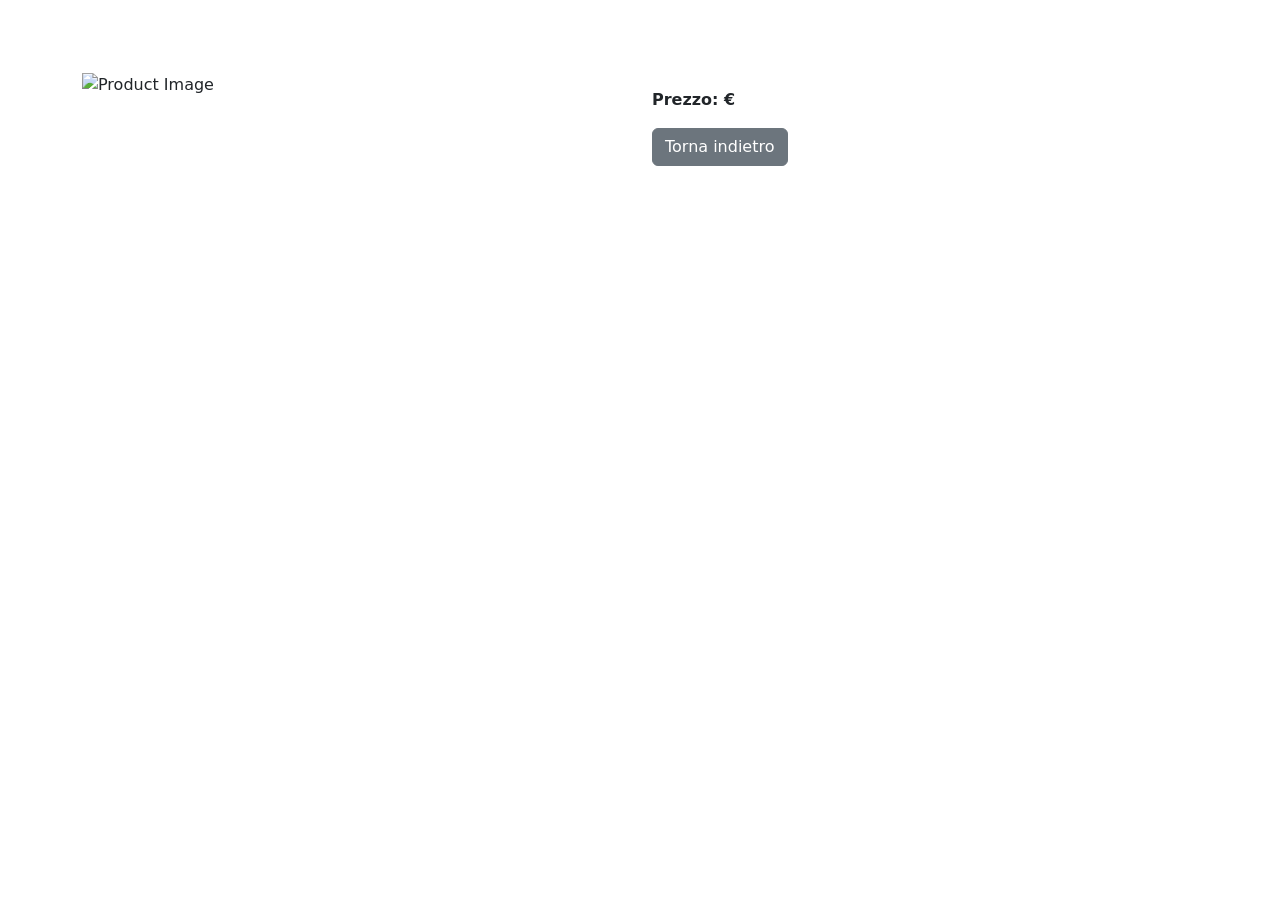
==== details.html @ f06d3d35 "struttura di base" ====
<!DOCTYPE html>
<html lang="it">
  <head>
    <meta charset="UTF-8" />
    <meta name="viewport" content="width=device-width, initial-scale=1.0" />
    <title>Dettagli Prodotto</title>
    <link href="https://cdn.jsdelivr.net/npm/bootstrap@5.3.3/dist/css/bootstrap.min.css" rel="stylesheet" />
  </head>
  <body>
    <div class="container py-5">
      <h1 class="mb-4" id="product-name"></h1>

      <div class="row">
        <div class="col-md-6">
          <img id="product-image" class="img-fluid" alt="Product Image" />
        </div>
        <div class="col-md-6">
          <h2 id="product-brand"></h2>
          <p id="product-description"></p>
          <p class="fw-bold">Prezzo: € <span id="product-price"></span></p>
          <a href="index.html" class="btn btn-secondary">Torna indietro</a>
        </div>
      </div>
    </div>

    <script>
      const urlParams = new URLSearchParams(window.location.search);
      const productId = urlParams.get("id");

      if (productId) {
        fetch("https://striveschool-api.herokuapp.com/api/product/" + productId, {
          headers: {
            Authorization:
              "Bearer eyJhbGciOiJIUzI1NiIsInR5cCI6IkpXVCJ9.eyJfaWQiOiI2ODE0NzllZDFjMjUwNDAwMTUxYWI2NTAiLCJpYXQiOjE3NDYxNzIzOTcsImV4cCI6MTc0NzM4MTk5N30.u8Ac726nS_MPU1v1Dlbh1CZEBgfTY5QmZoe1BrzxqBU",
          },
        })
          .then((response) => response.json())
          .then((data) => {
            document.getElementById("product-name").textContent = data.name;
            document.getElementById("product-image").src = data.imageUrl;
            document.getElementById("product-brand").textContent = data.brand;
            document.getElementById("product-description").textContent = data.description;
            document.getElementById("product-price").textContent = data.price.toFixed(2);
          })
          .catch((error) => {
            console.error("Errore nel caricamento del prodotto:", error);
          });
      }
    </script>
  </body>
</html>
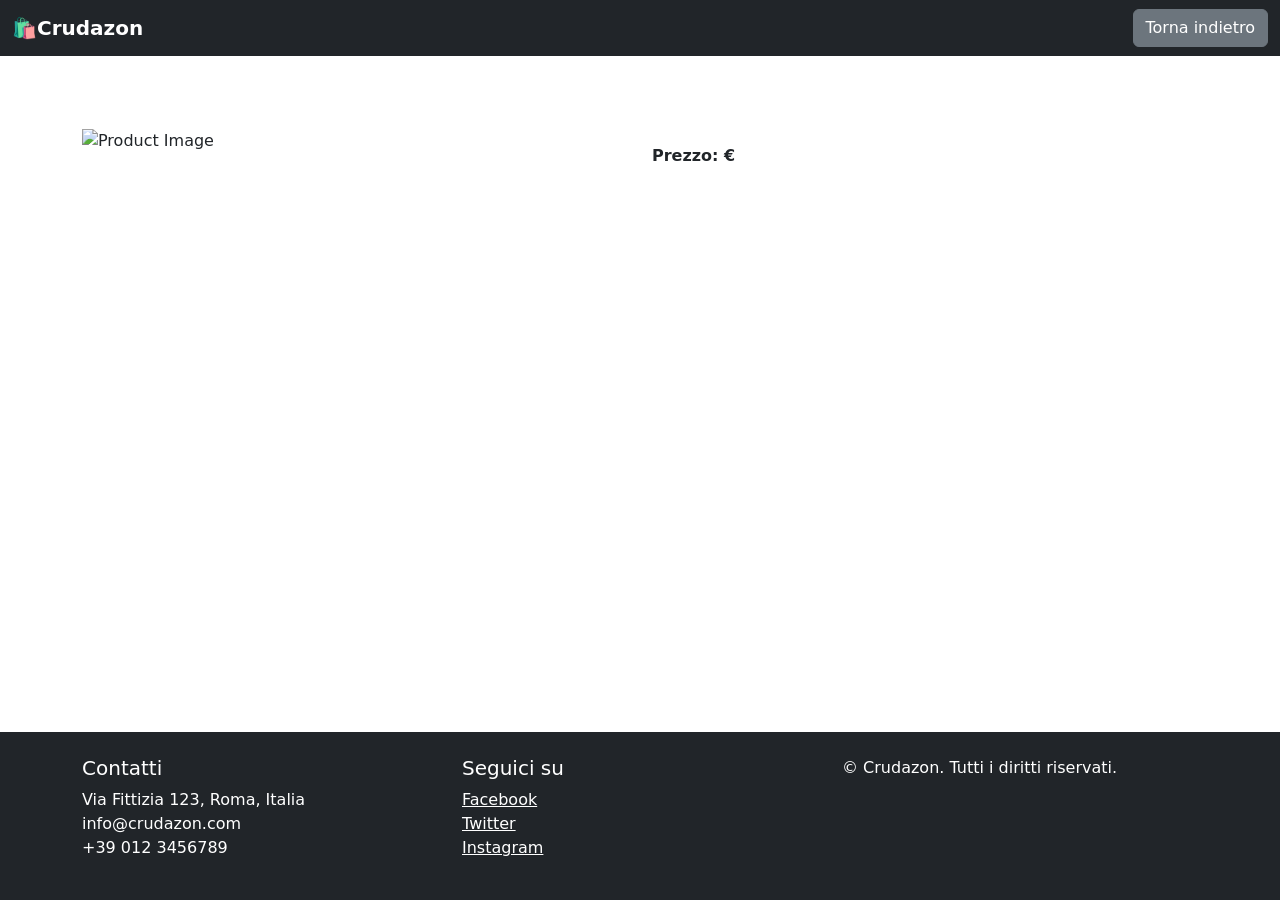
==== commit 3d3b6c98: "personalizzazione delle pagine html e suddivisione in file css, js, html" ====
--- a/details.html
+++ b/details.html
@@ -5,8 +5,21 @@
     <meta name="viewport" content="width=device-width, initial-scale=1.0" />
     <title>Dettagli Prodotto</title>
     <link href="https://cdn.jsdelivr.net/npm/bootstrap@5.3.3/dist/css/bootstrap.min.css" rel="stylesheet" />
+    <link rel="stylesheet" href="./assets/css/details.css" />
   </head>
   <body>
+    <!--Navbar-->
+    <header id="top">
+      <nav class="navbar navbar-dark bg-dark">
+        <div class="container-fluid justify-content-between">
+          <a href="#" class="navbar-brand d-flex align-items-center">
+            <strong>🛍️Crudazon</strong>
+          </a>
+          <a href="index.html" class="btn btn-secondary">Torna indietro</a>
+        </div>
+      </nav>
+    </header>
+
     <div class="container py-5">
       <h1 class="mb-4" id="product-name"></h1>
 
@@ -18,34 +31,43 @@
           <h2 id="product-brand"></h2>
           <p id="product-description"></p>
           <p class="fw-bold">Prezzo: € <span id="product-price"></span></p>
-          <a href="index.html" class="btn btn-secondary">Torna indietro</a>
         </div>
       </div>
     </div>
 
-    <script>
-      const urlParams = new URLSearchParams(window.location.search);
-      const productId = urlParams.get("id");
+    <!--Footer-->
+    <footer class="bg-dark text-white py-4">
+      <div class="container">
+        <div class="row">
+          <div class="col-md-4">
+            <h5>Contatti</h5>
+            <ul class="list-unstyled">
+              <li><i class="bi bi-house-door"></i> Via Fittizia 123, Roma, Italia</li>
+              <li><i class="bi bi-envelope"></i> info@crudazon.com</li>
+              <li><i class="bi bi-phone"></i> +39 012 3456789</li>
+            </ul>
+          </div>
+          <div class="col-md-4">
+            <h5>Seguici su</h5>
+            <ul class="list-unstyled">
+              <li>
+                <a href="#" class="text-white"><i class="bi bi-facebook"></i> Facebook</a>
+              </li>
+              <li>
+                <a href="#" class="text-white"><i class="bi bi-twitter"></i> Twitter</a>
+              </li>
+              <li>
+                <a href="#" class="text-white"><i class="bi bi-instagram"></i> Instagram</a>
+              </li>
+            </ul>
+          </div>
+          <div class="col-md-4">
+            <p>&copy; Crudazon. Tutti i diritti riservati.</p>
+          </div>
+        </div>
+      </div>
+    </footer>
 
-      if (productId) {
-        fetch("https://striveschool-api.herokuapp.com/api/product/" + productId, {
-          headers: {
-            Authorization:
-              "Bearer eyJhbGciOiJIUzI1NiIsInR5cCI6IkpXVCJ9.eyJfaWQiOiI2ODE0NzllZDFjMjUwNDAwMTUxYWI2NTAiLCJpYXQiOjE3NDYxNzIzOTcsImV4cCI6MTc0NzM4MTk5N30.u8Ac726nS_MPU1v1Dlbh1CZEBgfTY5QmZoe1BrzxqBU",
-          },
-        })
-          .then((response) => response.json())
-          .then((data) => {
-            document.getElementById("product-name").textContent = data.name;
-            document.getElementById("product-image").src = data.imageUrl;
-            document.getElementById("product-brand").textContent = data.brand;
-            document.getElementById("product-description").textContent = data.description;
-            document.getElementById("product-price").textContent = data.price.toFixed(2);
-          })
-          .catch((error) => {
-            console.error("Errore nel caricamento del prodotto:", error);
-          });
-      }
-    </script>
+    <script src="./assets/JavaScript/details.js"></script>
   </body>
 </html>
--- a/assets/css/details.css
+++ b/assets/css/details.css
@@ -0,0 +1,16 @@
+body {
+  display: flex;
+  flex-direction: column;
+  min-height: 100vh;
+  margin: 0;
+}
+
+.container {
+  flex: 1;
+}
+
+img {
+  width: 100%;
+  object-fit: cover;
+  object-position: center;
+}
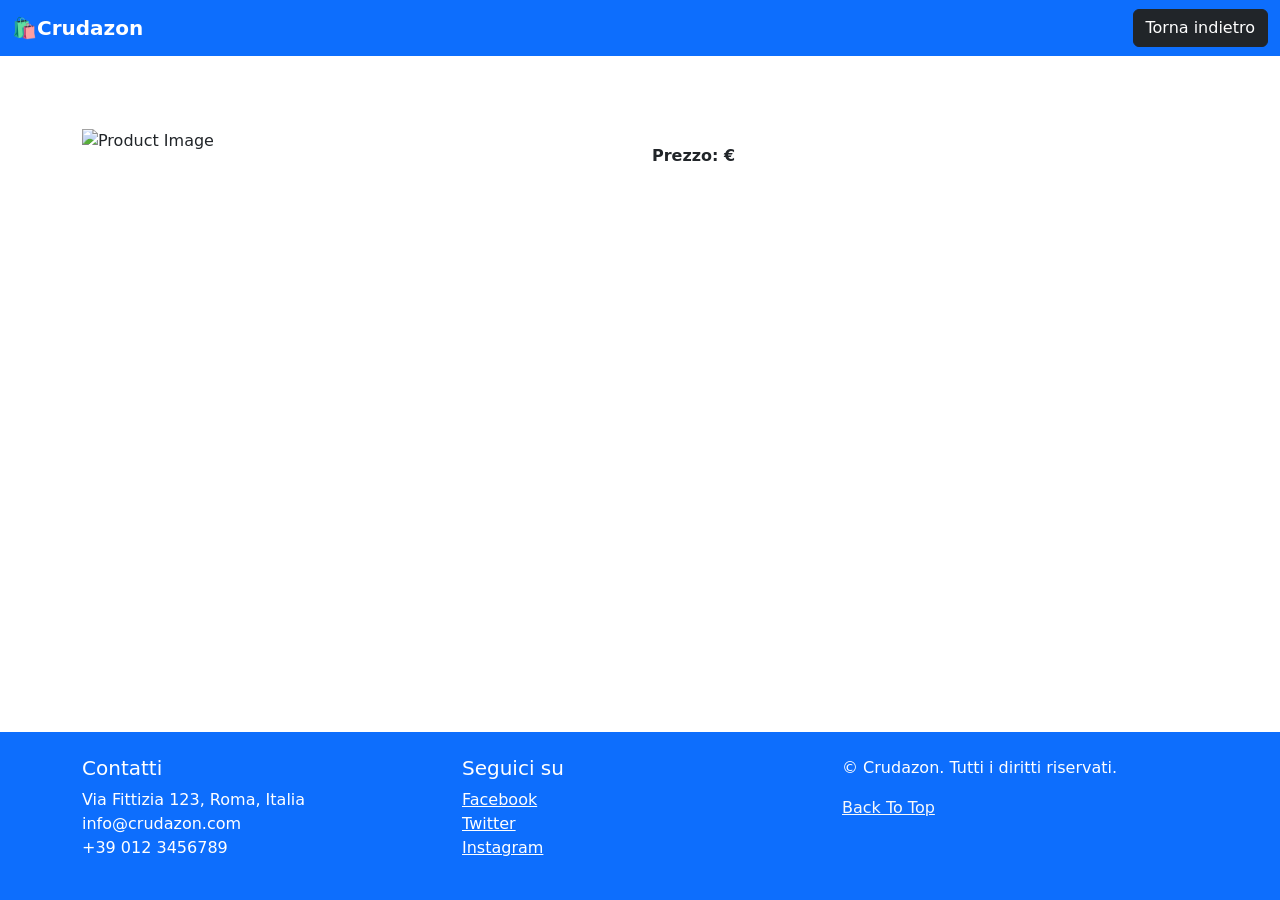
==== commit c444f79e: "piccole migliorie al codice" ====
--- a/details.html
+++ b/details.html
@@ -10,12 +10,12 @@
   <body>
     <!--Navbar-->
     <header id="top">
-      <nav class="navbar navbar-dark bg-dark">
+      <nav class="navbar navbar-dark bg-primary">
         <div class="container-fluid justify-content-between">
           <a href="#" class="navbar-brand d-flex align-items-center">
             <strong>🛍️Crudazon</strong>
           </a>
-          <a href="index.html" class="btn btn-secondary">Torna indietro</a>
+          <a href="index.html" class="btn btn-dark">Torna indietro</a>
         </div>
       </nav>
     </header>
@@ -36,7 +36,7 @@
     </div>
 
     <!--Footer-->
-    <footer class="bg-dark text-white py-4">
+    <footer class="bg-primary text-white py-4">
       <div class="container">
         <div class="row">
           <div class="col-md-4">
@@ -62,7 +62,10 @@
             </ul>
           </div>
           <div class="col-md-4">
-            <p>&copy; Crudazon. Tutti i diritti riservati.</p>
+            <ul class="list-unstyled">
+              <li><p>&copy; Crudazon. Tutti i diritti riservati.</p></li>
+              <li><a href="#top" class="text-light">Back To Top</a></li>
+            </ul>
           </div>
         </div>
       </div>
